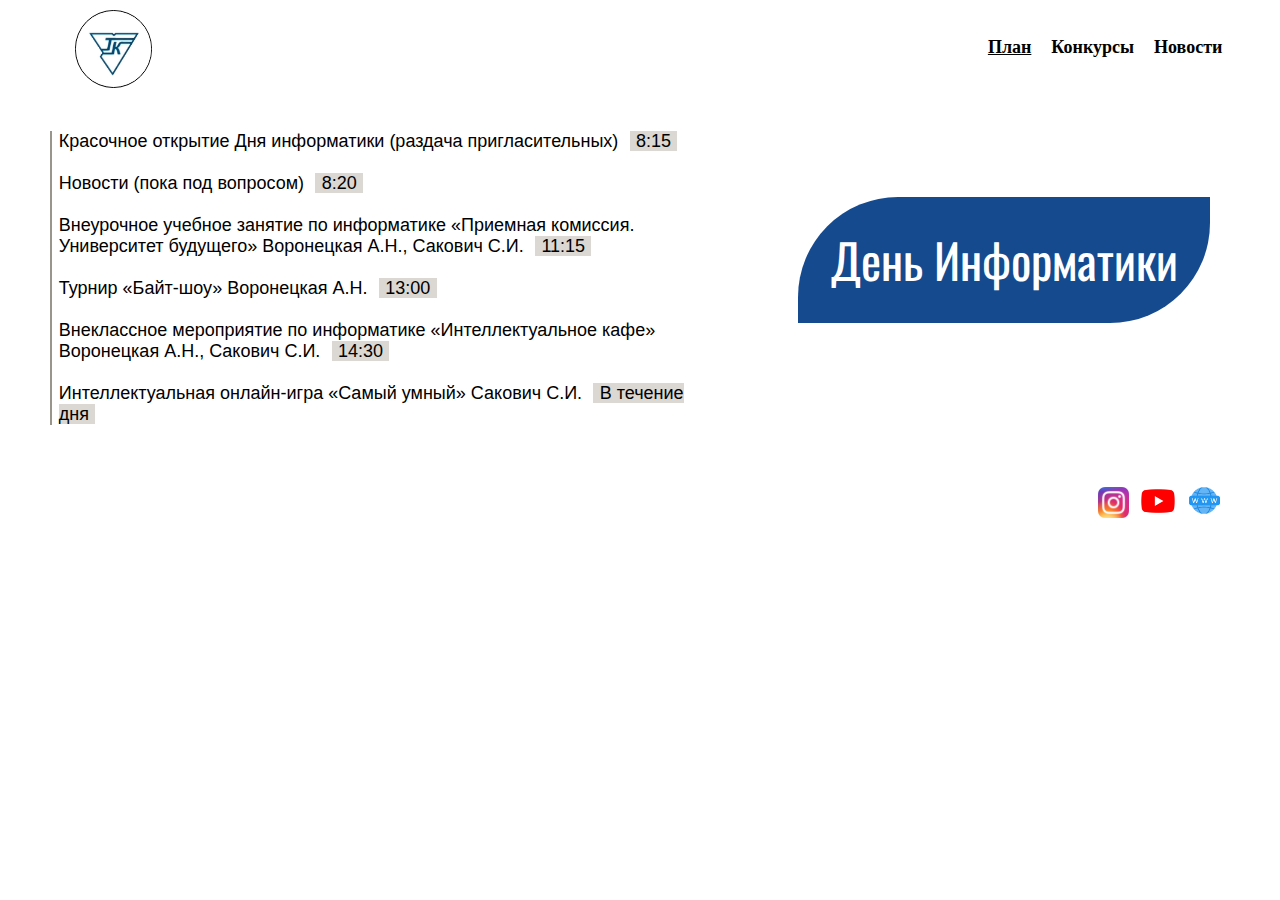
==== index.html @ e2b3457c "Add files via upload" ====
<!DOCTYPE html>

<HTML lang="ru">
<head>
<meta charset="utf-8">
<title>План</title>

<link rel="shortcut icon" href="photo/logo.png" type="image/png">

<link rel="stylesheet" type="text/css" href="css/1.css">

<meta name="viewport" content="width=device-width, initial-scale = 1.0">

</head>
<body background="white">
<div class="conteiner" align="center">
    <table border="0" align="center" width="100%">
        <tr height="15%" class="top">
            <td width="57%">
        <div class="top">
            <div class="logodiv">
            <img src="photo/logo.png" width="75" border="1" class="logo">
            </div>
        </div>
             <div class="silki2" align="center">
            <A HREF="index.html"><font color="black" face="Source Sans Pro" size=4><b><u class="t2">План</u></b></font><A>
		&nbsp
		&nbsp
		<A HREF="konkurs.html"><font color="black" face="Source Sans Pro" size=4><b>Конкурсы</b></font><A>
		&nbsp
		&nbsp
		<A HREF="news.html"><font color="black" bgcolor="green" face="Source Sans Pro" size=4><b>Новости</b></font></A>
            </div>
            </td>
            <td width="43%" align="right" class="silkinone">
            <div class="silki">
            <A HREF="index.html"><font color="black" face="Microsoft Sans Serif" size=4><b><u class="t2">План</u></b></font><A>
		&nbsp
		&nbsp
		<A HREF="konkurs.html"><font color="black" face="Microsoft Sans Serif" size=4><b>Конкурсы</b></font><A>
		&nbsp
		&nbsp
		<A HREF="news.html"><font color="black" bgcolor="green" face="Microsoft Sans Serif" size=4><b>Новости</b></font></A>
            </div>
            </td>
        </tr>
        <tr>
            <td class="plan">
            <br>
            <br>
            <div class="text">
            <div class="create-line">
            <div class="plan" width=100%><font face="arial" size=4>
            Красочное открытие Дня информатики (раздача пригласительных)
            <font class="time1">8:15</font>
            <br>
            <br>
            Новости (пока под вопросом)
            <font class="time1">8:20</font>
            <br>
            <br>
            Внеурочное учебное занятие по информатике «Приемная комиссия. Университет будущего» Воронецкая А.Н., Сакович С.И.
            <font class="time1">11:15</font>
            <br>
            <br>
            Турнир «Байт-шоу» Воронецкая А.Н.
            <font class="time1">13:00</font>
            <br>
            <br>
            Внеклассное мероприятие по информатике «Интеллектуальное кафе» Воронецкая А.Н., Сакович С.И.
            <font class="time1">14:30</font>
            <br>
            <br>
            Интеллектуальная онлайн-игра «Самый умный» Сакович С.И.
            <font class="time1">В течение дня</font>
            </font></div>
            </div>
            </div>
            </td>
            <td class="texti1">
            <div class="informatics" align="center">
                <font face="Oswald" size="7" class="texti">День Информатики</font>
            </div>
            </td>
        </tr>
        <tr>
		<td class="none"></td>
		<td height=10 class="url">
        <div class="text">
        <div class="create-line">
        <div class="plan2" width=100%><font face="arial" size=4 class="url">
            Красочное открытие Дня информатики (раздача пригласительных)
            <font class="time1">8:15</font>
            <br>
            <br>
            Новости (пока под вопросом)
            <font class="time1">8:20</font>
            <br>
            <br>
            Внеурочное учебное занятие по информатике «Приемная комиссия. Университет будущего» Воронецкая А.Н., Сакович С.И.
            <font class="time1">11:15</font>
            <br>
            <br>
            Турнир «Байт-шоу» Воронецкая А.Н.
            <font class="time1">13:00</font>
            <br>
            <br>
            Внеклассное мероприятие по информатике «Интеллектуальное кафе» Воронецкая А.Н., Сакович С.И.
            <font class="time1">14:30</font>
            <br>
            <br>
            Интеллектуальная онлайн-игра «Самый умный» Сакович С.И.
            <font class="time1">В течение дня</font>
            </font></div>
            </div>
            </div>
            </div>
		<dir align="right" valign=bottom class="t1">
			<A HREF="https://www.instagram.com/tk.grsu/" target="_blank" class="btn"><IMG src="photo/instagram.png" width=31 class="url"></A>
			&nbsp
			<A HREF="https://www.youtube.com/@tk_grsu_by" target="_blank"><IMG src="photo/youtube.png" width=34 class="url"></A>
			&nbsp
			<A HREF="http://tk.grsu.by/" target="_blank"><IMG src="photo/web.png" width=35 class="url"></A>
			</dir>
			</p>
		</td>
		</tr>
    </table>
</div>
</body>
<HTML>
---- css/1.css ----
﻿@import url('https://fonts.googleapis.com/css2?family=Oswald:wght@200;300;400&display=swap');
@import url('https://fonts.googleapis.com/css2?family=Source+Sans+Pro&display=swap');

img[class="logo"]{
	 border-radius: 100px 100px 100px 100px;
	 padding: 0px 0px 0px 0%;
	 margin: 0% 10%;
}
.create-line {
  height: 100%;
  border-left: 2px solid #99958C;
  margin: 0px 5%;
}
.plan{
	padding: 0px 0px 0px 1%;
	max-width: 100%;
}
.time1{
	padding: 0px 1% 0px 1%;
	margin: 0px 1%;
	background-color: #DBD7D2;
}
.silki{
	padding: 0px 10% 0px 0%;
}
.logodiv{
	padding: 1% 0% 0px 0%;
}
.informatics{
	align: center;
	padding: 0% 0% 0px 0%;
}
.texti{
	color: #FFFFFF;
	padding: 5% 6% 5% 6%;
	border-radius: 100px 0px 100px 0px;
	margin: 0px 5%;
	background-color: #154a8f;
}
a { 
    text-decoration: none;
   } 
b:hover {
    color: #154a8f;
	text-decoration: underline
}
.t1{
	margin: 10% 10%;
}
.conteiner{
}
body{
	padding: 0px 0px 0px 0px;
	margin: 0px 0px;
}

@media (min-width: 321px) and (max-width: 335px) {

.plan2{
	padding: 0px 0px 0px 1%;
	max-width: 100%;
}
td[class="plan"]{
	display: none;
}
td[class="none"]{
	display: none;
}
.texti{
	color: #FFFFFF;
	padding: 5% 8% 5% 8%;
	border-radius: 100px 0px 100px 0px;
	margin: 0% 5%;
	background-color: #154a8f;
	font-size: 25px;
}
td[class="texti1"]{
	width: 100%;
	height: 100px;
}
td[class="url"]{
	width: 100%;
}
td[class="silkinone"]{
	display: none;
}
font[class="texti"]{
	width: 100%;
	top: 0;
}
img[class="logo"]{
	align: center;
	display: block;
    margin-left: auto;
    margin-right: auto;
	margin-bottom: 5%;
	margin-top: 3%;
}
.create-line2 {
  height: 100%;
  border-left: 2px solid #99958C;
  margin: 0px 5%;
}
}

@media (min-width: 336px) and (max-width: 480px) {

.plan2{
	padding: 0px 0px 0px 1%;
	max-width: 100%;
}
td[class="plan"]{
	display: none;
}
td[class="none"]{
	display: none;
}
.texti{
	color: #FFFFFF;
	padding: 5% 6% 5% 6%;
	border-radius: 100px 0px 100px 0px;
	margin: 0px 5%;
	background-color: #154a8f;
	font-size: 27px;
}
td[class="texti1"]{
	width: 100%;
	height: 100px;
}
td[class="url"]{
	width: 100%;
}
td[class="silkinone"]{
	display: none;
}
font[class="texti"]{
	width: 100%;
	top: 0;
}
img[class="logo"]{
	align: center;
	display: block;
    margin-left: auto;
    margin-right: auto;
	margin-bottom: 5%;
	margin-top: 3%;
}
.create-line2 {
  height: 100%;
  border-left: 2px solid #99958C;
  margin: 0px 5%;
}
}

@media (min-width: 481px) and (max-width: 1900px) {
	font[class="url"]{
		display: none;
	}
	.texti{
	color: #FFFFFF;
	padding: 5% 6% 5% 6%;
	border-radius: 100px 0px 100px 0px;
	margin: 0px 5%;
	background-color: #154a8f;	
}
.silki2{
	display:none;
}
}

@font-face {
    font-family: "OpenSans";
    src: url("fonts/opensans.woff2") format("woff2")
            url("fonts/opensans.woff") format("woff") ;
    font-weight: normal;
    font-style: normal;
}

@font-face {
    font-family: "OpenSans";
    src: url("fonts/opensansbold.woff2") format("woff2"),
            url("fonts/opensansbold.woff") format("woff");
    font-weight: 700;
    font-style: normal;
}
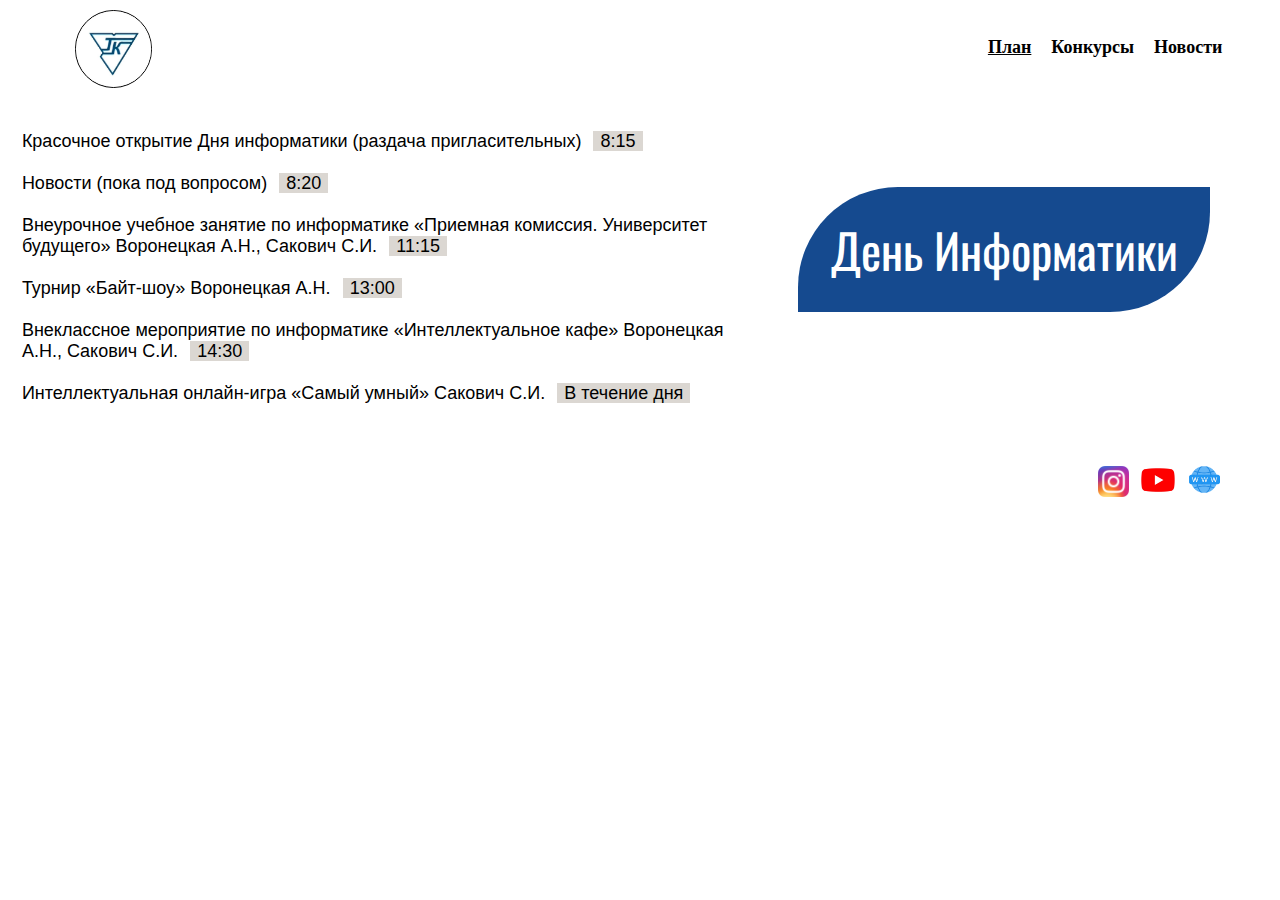
==== commit 143e2a9e: "Add files via upload" ====
--- a/index.html
+++ b/index.html
@@ -4,6 +4,12 @@
 <head>
 <meta charset="utf-8">
 <title>План</title>
+
+<link rel="preconnect" href="https://fonts.googleapis.com">
+<link rel="preconnect" href="https://fonts.gstatic.com" crossorigin>
+<link href="https://fonts.googleapis.com/css2?family=Source+Sans+Pro&display=swap" rel="stylesheet">
+
+
 
 <link rel="shortcut icon" href="photo/logo.png" type="image/png">
 
@@ -34,13 +40,13 @@
             </td>
             <td width="43%" align="right" class="silkinone">
             <div class="silki">
-            <A HREF="index.html"><font color="black" face="Microsoft Sans Serif" size=4><b><u class="t2">План</u></b></font><A>
+            <A HREF="index.html"><font color="black" face="Microsoft Sans Serif" size=4><b class="222"><u class="t2">План</u></b></font><A>
 		&nbsp
 		&nbsp
-		<A HREF="konkurs.html"><font color="black" face="Microsoft Sans Serif" size=4><b>Конкурсы</b></font><A>
+		<A HREF="konkurs.html"><font color="black" face="Microsoft Sans Serif" size=4><b class="222">Конкурсы</b></font><A>
 		&nbsp
 		&nbsp
-		<A HREF="news.html"><font color="black" bgcolor="green" face="Microsoft Sans Serif" size=4><b>Новости</b></font></A>
+		<A HREF="news.html"><font color="black" bgcolor="green" face="Microsoft Sans Serif" size=4><b class="222">Новости</b></font></A>
             </div>
             </td>
         </tr>
@@ -49,8 +55,8 @@
             <br>
             <br>
             <div class="text">
-            <div class="create-line">
-            <div class="plan" width=100%><font face="arial" size=4>
+            <div class="create-line"></div>
+            <div class="plan" width=100%><font face="arial" size=4 class="111">
             Красочное открытие Дня информатики (раздача пригласительных)
             <font class="time1">8:15</font>
             <br>
@@ -87,7 +93,7 @@
 		<td class="none"></td>
 		<td height=10 class="url">
         <div class="text">
-        <div class="create-line">
+        <div class="create-line2">
         <div class="plan2" width=100%><font face="arial" size=4 class="url">
             Красочное открытие Дня информатики (раздача пригласительных)
             <font class="time1">8:15</font>
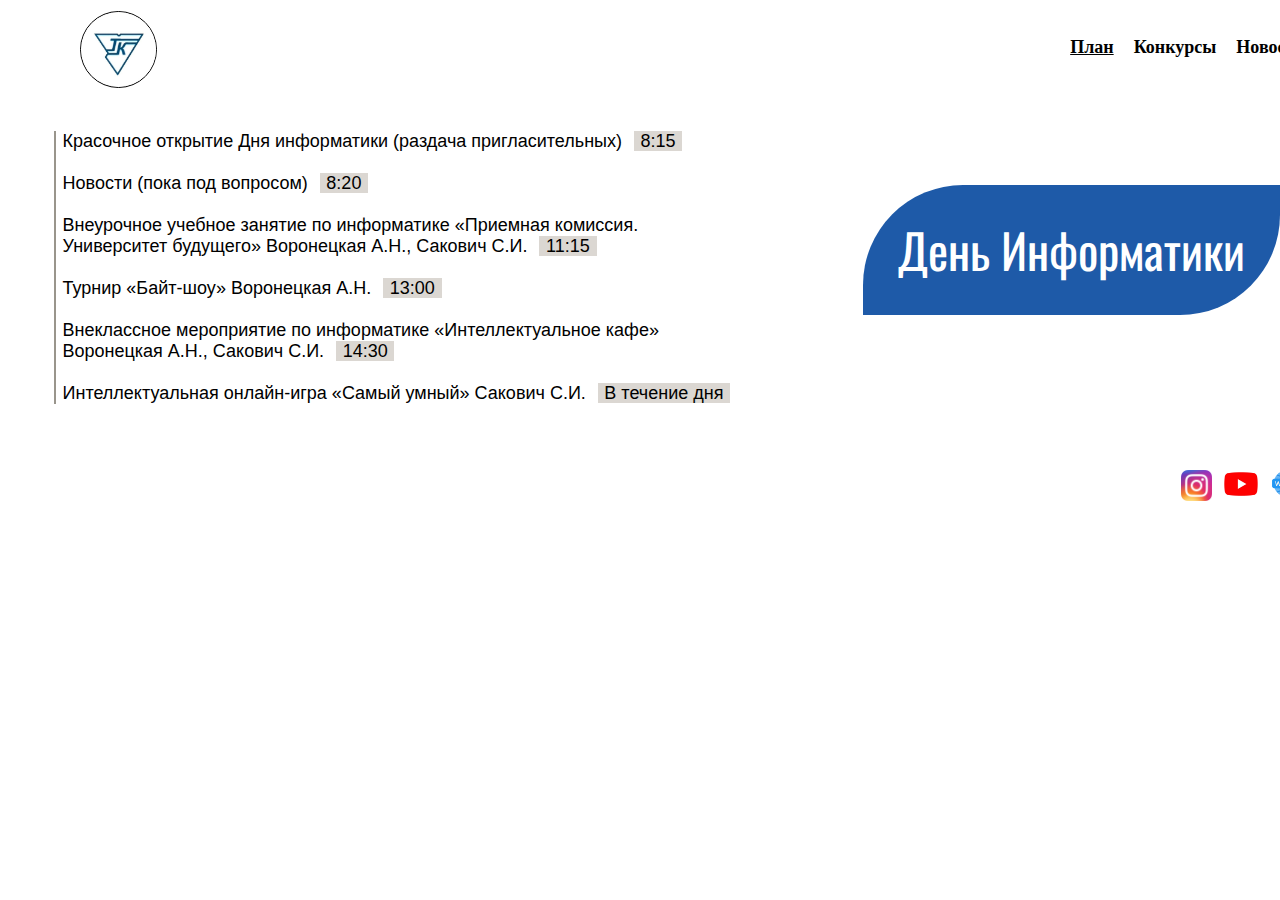
==== commit 3ff88bb5: "Add files via upload" ====
--- a/index.html
+++ b/index.html
@@ -55,7 +55,7 @@
             <br>
             <br>
             <div class="text">
-            <div class="create-line"></div>
+            <div class="create-line">
             <div class="plan" width=100%><font face="arial" size=4 class="111">
             Красочное открытие Дня информатики (раздача пригласительных)
             <font class="time1">8:15</font>
--- a/css/1.css
+++ b/css/1.css
@@ -19,6 +19,7 @@
 	padding: 0px 1% 0px 1%;
 	margin: 0px 1%;
 	background-color: #DBD7D2;
+
 }
 .silki{
 	padding: 0px 10% 0px 0%;
@@ -35,13 +36,13 @@
 	padding: 5% 6% 5% 6%;
 	border-radius: 100px 0px 100px 0px;
 	margin: 0px 5%;
-	background-color: #154a8f;
+	background-color: #1e5aa8;
 }
 a { 
     text-decoration: none;
    } 
 b:hover {
-    color: #154a8f;
+    color: #1e5aa8;
 	text-decoration: underline
 }
 .t1{
@@ -54,7 +55,7 @@
 	margin: 0px 0px;
 }
 
-@media (min-width: 321px) and (max-width: 335px) {
+@media (min-width: 1px) and (max-width: 335px) {
 
 .plan2{
 	padding: 0px 0px 0px 1%;
@@ -71,7 +72,7 @@
 	padding: 5% 8% 5% 8%;
 	border-radius: 100px 0px 100px 0px;
 	margin: 0% 5%;
-	background-color: #154a8f;
+	background-color: #1e5aa8;
 	font-size: 25px;
 }
 td[class="texti1"]{
@@ -101,6 +102,9 @@
   border-left: 2px solid #99958C;
   margin: 0px 5%;
 }
+.silki2{
+	padding: 0% 0px 3% 0px;
+}
 }
 
 @media (min-width: 336px) and (max-width: 480px) {
@@ -120,7 +124,7 @@
 	padding: 5% 6% 5% 6%;
 	border-radius: 100px 0px 100px 0px;
 	margin: 0px 5%;
-	background-color: #154a8f;
+	background-color: #1e5aa8;
 	font-size: 27px;
 }
 td[class="texti1"]{
@@ -150,9 +154,12 @@
   border-left: 2px solid #99958C;
   margin: 0px 5%;
 }
-}
-
-@media (min-width: 481px) and (max-width: 1900px) {
+.silki2{
+	padding: 0% 0px 3% 0px;
+}
+}
+
+@media (min-width: 481px) and (max-width: 2000px) {
 	font[class="url"]{
 		display: none;
 	}
@@ -161,25 +168,71 @@
 	padding: 5% 6% 5% 6%;
 	border-radius: 100px 0px 100px 0px;
 	margin: 0px 5%;
-	background-color: #154a8f;	
+	background-color: #1e5aa8;	
 }
 .silki2{
 	display:none;
 }
 }
 
-@font-face {
-    font-family: "OpenSans";
-    src: url("fonts/opensans.woff2") format("woff2")
-            url("fonts/opensans.woff") format("woff") ;
-    font-weight: normal;
-    font-style: normal;
-}
-
-@font-face {
-    font-family: "OpenSans";
-    src: url("fonts/opensansbold.woff2") format("woff2"),
-            url("fonts/opensansbold.woff") format("woff");
-    font-weight: 700;
-    font-style: normal;
+@media (min-width: 993px) and (max-width: 1600px) {
+.conteiner{
+	width: 1366px;
+	margin-left: auto;
+	margin-right: auto;
+}
+}
+
+@media (min-width: 1601px) and (max-width: 2000px) {
+.conteiner{
+	width: 1680px;
+	margin-left: auto;
+	margin-right: auto;
+}
+.plan2{
+	padding: 0px 0px 0px 1%;
+	max-width: 100%;
+}
+.texti{
+	color: #FFFFFF;
+	padding: 5% 6% 5% 6%;
+	border-radius: 100px 0px 100px 0px;
+	margin: 0px 5%;
+	background-color: #1e5aa8;
+	font-size: 27px;
+}
+td[class="texti1"]{
+	width: 100%;
+	height: 100px;
+}
+td[class="url"]{
+	width: 100%;
+}
+font[class="texti"]{
+	width: 100%;
+	top: 0;
+	font-size: 75px;
+}
+img[class="logo"]{
+	align: center;
+	display: block;
+	width: 130px;
+}
+.create-line2 {
+  height: 100%;
+  border-left: 2px solid #99958C;
+  margin: 0px 5%;
+}
+.silki2{
+	padding: 0% 0px 3% 0px;
+}
+font[class="111"]{
+	font-size: 30px;
+}
+b[class="222"]{
+	font-size: 30px;
+}
+img.url{
+	width: 50px;
+}
 }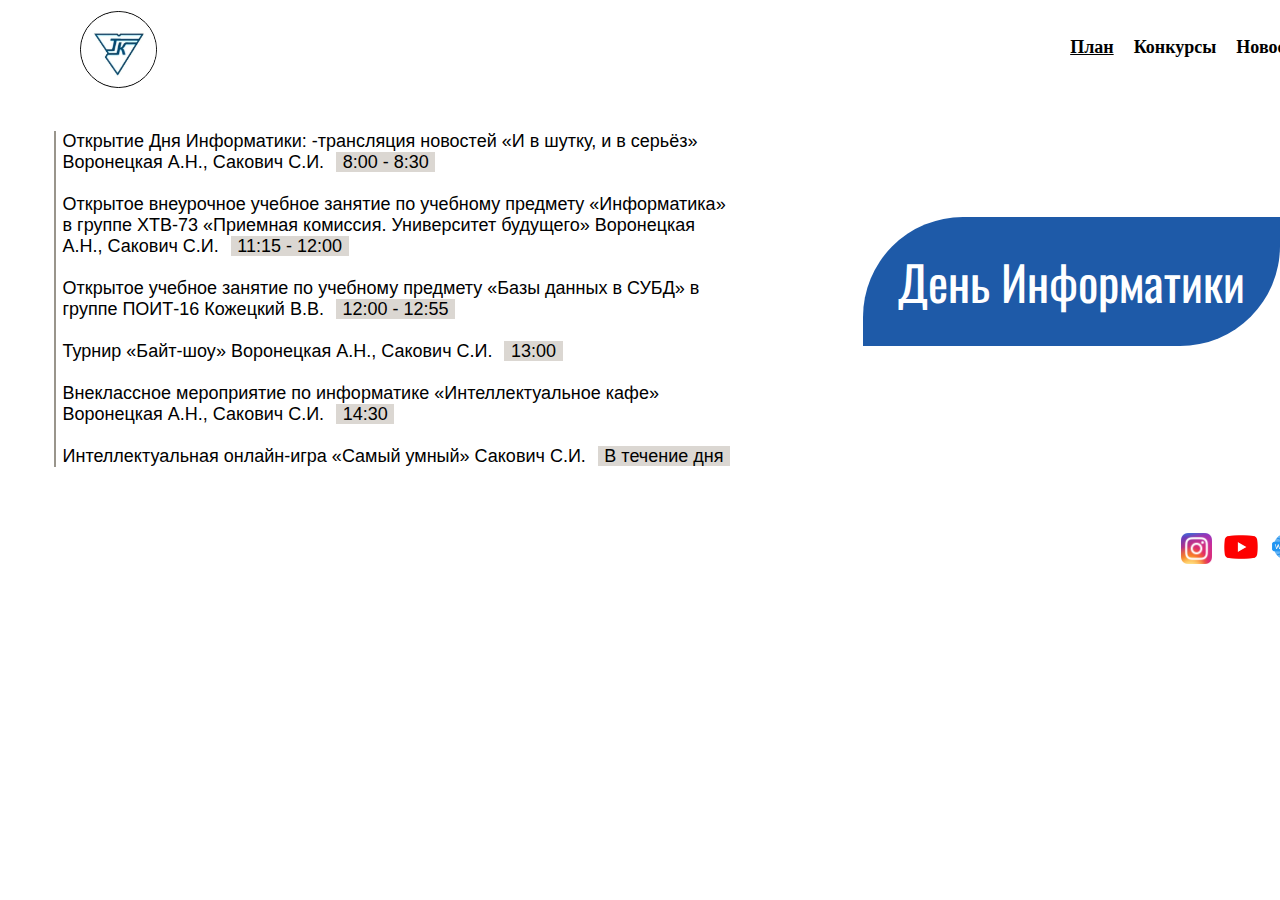
==== commit 754333ef: "Add files via upload" ====
--- a/index.html
+++ b/index.html
@@ -57,23 +57,28 @@
             <div class="text">
             <div class="create-line">
             <div class="plan" width=100%><font face="arial" size=4 class="111">
-            Красочное открытие Дня информатики (раздача пригласительных)
-            <font class="time1">8:15</font>
+            Открытие Дня Информатики: -трансляция новостей «И в шутку, и в серьёз»
+            Воронецкая А.Н., Сакович С.И.
+            <font class="time1">8:00 - 8:30</font>
             <br>
             <br>
-            Новости (пока под вопросом)
-            <font class="time1">8:20</font>
+            Открытое внеурочное учебное занятие по учебному предмету «Информатика» в группе ХТВ-73 «Приемная комиссия. Университет будущего»
+            Воронецкая А.Н., Сакович С.И.
+            <font class="time1">11:15 - 12:00</font>
             <br>
             <br>
-            Внеурочное учебное занятие по информатике «Приемная комиссия. Университет будущего» Воронецкая А.Н., Сакович С.И.
-            <font class="time1">11:15</font>
+            Открытое учебное занятие по учебному предмету «Базы данных в СУБД» в группе ПОИТ-16
+            Кожецкий В.В.
+            <font class="time1">12:00 - 12:55</font>
             <br>
             <br>
-            Турнир «Байт-шоу» Воронецкая А.Н.
+            Турнир «Байт-шоу»
+            Воронецкая А.Н., Сакович С.И.
             <font class="time1">13:00</font>
             <br>
             <br>
-            Внеклассное мероприятие по информатике «Интеллектуальное кафе» Воронецкая А.Н., Сакович С.И.
+           Внеклассное мероприятие по информатике «Интеллектуальное кафе»
+           Воронецкая А.Н., Сакович С.И.
             <font class="time1">14:30</font>
             <br>
             <br>
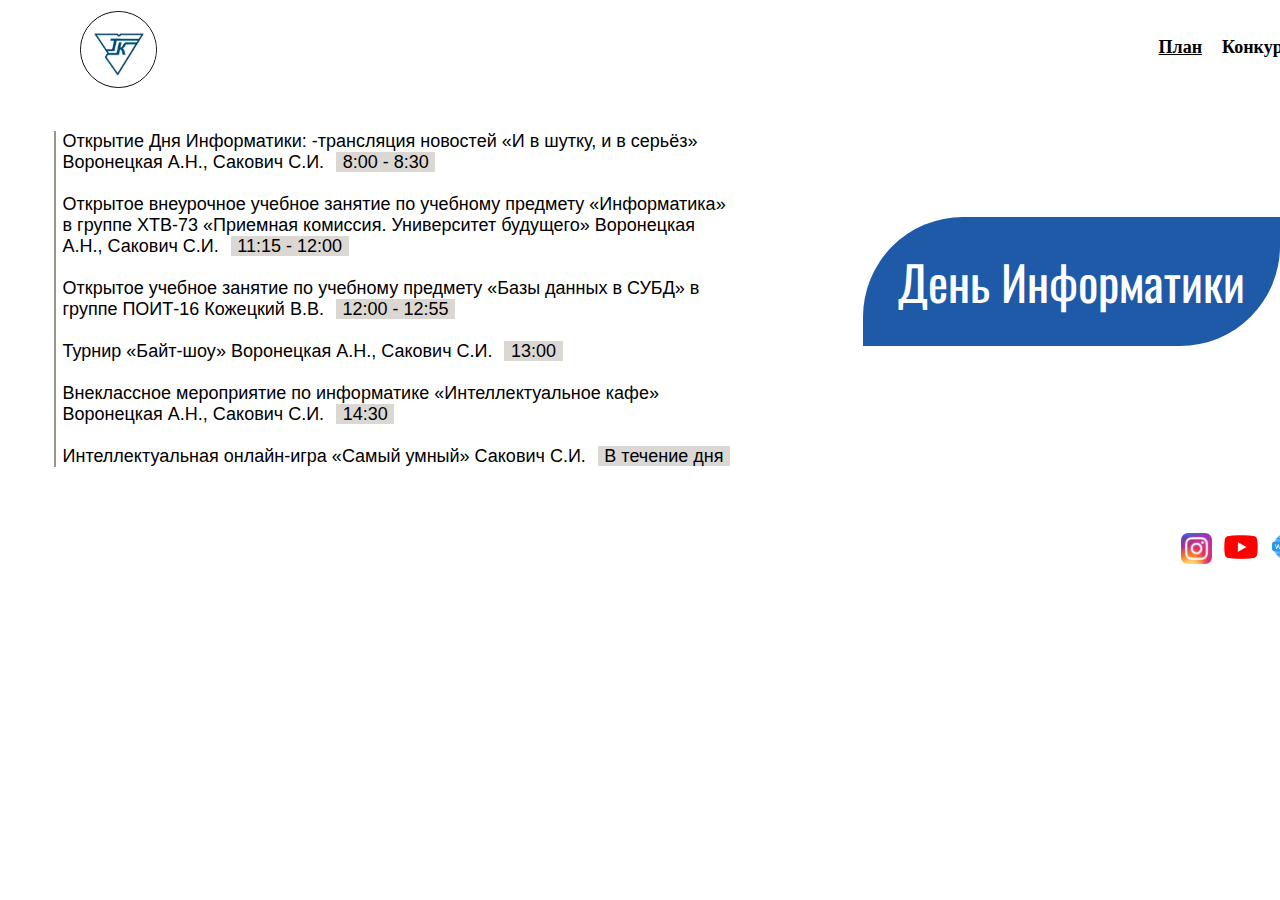
==== commit 7f615691: "Add files via upload" ====
--- a/index.html
+++ b/index.html
@@ -33,9 +33,7 @@
 		&nbsp
 		&nbsp
 		<A HREF="konkurs.html"><font color="black" face="Source Sans Pro" size=4><b>Конкурсы</b></font><A>
-		&nbsp
-		&nbsp
-		<A HREF="news.html"><font color="black" bgcolor="green" face="Source Sans Pro" size=4><b>Новости</b></font></A>
+		
             </div>
             </td>
             <td width="43%" align="right" class="silkinone">
@@ -44,9 +42,7 @@
 		&nbsp
 		&nbsp
 		<A HREF="konkurs.html"><font color="black" face="Microsoft Sans Serif" size=4><b class="222">Конкурсы</b></font><A>
-		&nbsp
-		&nbsp
-		<A HREF="news.html"><font color="black" bgcolor="green" face="Microsoft Sans Serif" size=4><b class="222">Новости</b></font></A>
+		
             </div>
             </td>
         </tr>
@@ -100,23 +96,28 @@
         <div class="text">
         <div class="create-line2">
         <div class="plan2" width=100%><font face="arial" size=4 class="url">
-            Красочное открытие Дня информатики (раздача пригласительных)
-            <font class="time1">8:15</font>
+             Открытие Дня Информатики: -трансляция новостей «И в шутку, и в серьёз»
+            Воронецкая А.Н., Сакович С.И.
+            <font class="time1">8:00 - 8:30</font>
             <br>
             <br>
-            Новости (пока под вопросом)
-            <font class="time1">8:20</font>
+            Открытое внеурочное учебное занятие по учебному предмету «Информатика» в группе ХТВ-73 «Приемная комиссия. Университет будущего»
+            Воронецкая А.Н., Сакович С.И.
+            <font class="time1">11:15 - 12:00</font>
             <br>
             <br>
-            Внеурочное учебное занятие по информатике «Приемная комиссия. Университет будущего» Воронецкая А.Н., Сакович С.И.
-            <font class="time1">11:15</font>
+            Открытое учебное занятие по учебному предмету «Базы данных в СУБД» в группе ПОИТ-16
+            Кожецкий В.В.
+            <font class="time1">12:00 - 12:55</font>
             <br>
             <br>
-            Турнир «Байт-шоу» Воронецкая А.Н.
+            Турнир «Байт-шоу»
+            Воронецкая А.Н., Сакович С.И.
             <font class="time1">13:00</font>
             <br>
             <br>
-            Внеклассное мероприятие по информатике «Интеллектуальное кафе» Воронецкая А.Н., Сакович С.И.
+           Внеклассное мероприятие по информатике «Интеллектуальное кафе»
+           Воронецкая А.Н., Сакович С.И.
             <font class="time1">14:30</font>
             <br>
             <br>
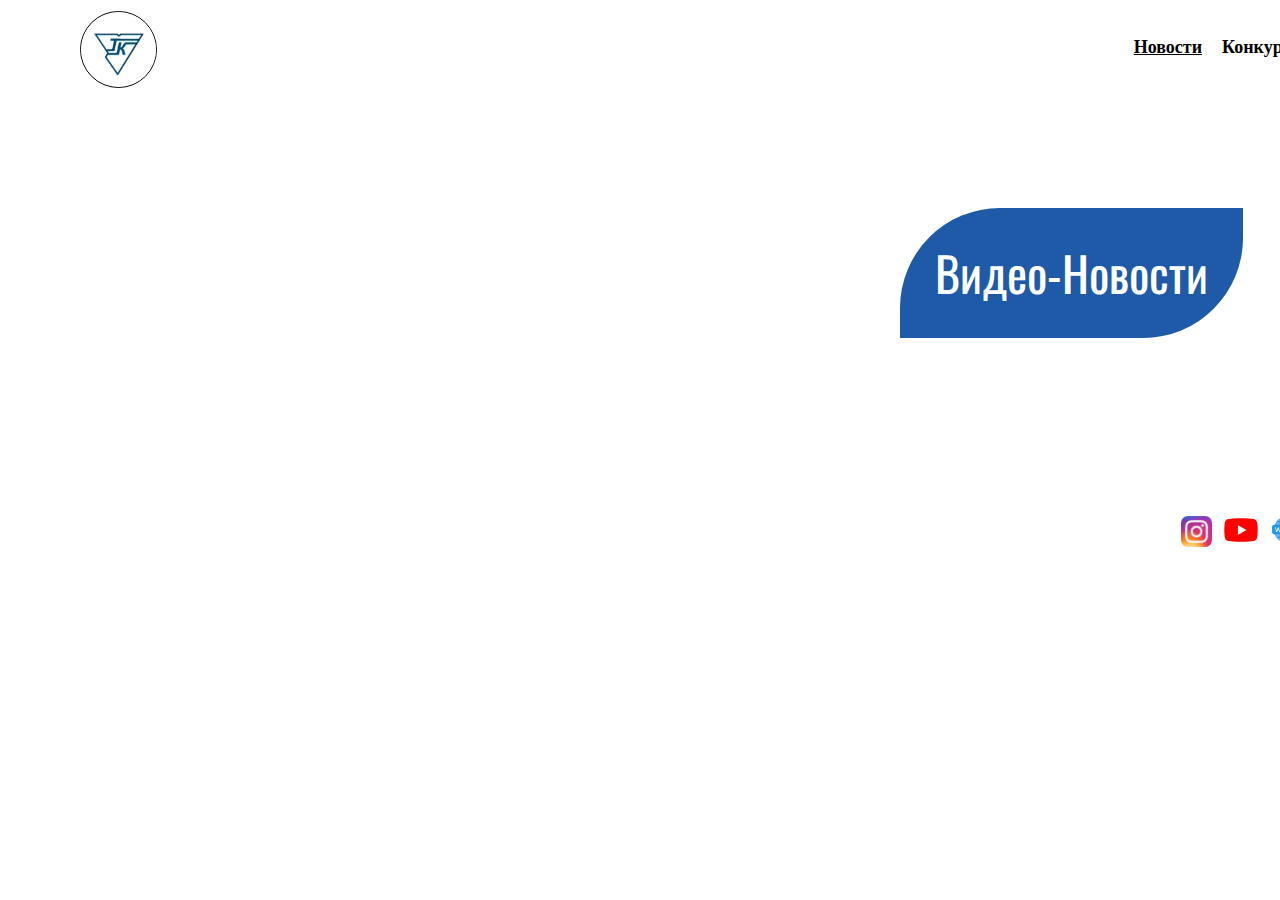
==== commit 75fdd41b: "Update index.html" ====
--- a/index.html
+++ b/index.html
@@ -3,7 +3,7 @@
 <HTML lang="ru">
 <head>
 <meta charset="utf-8">
-<title>План</title>
+<title>Новости</title>
 
 <link rel="preconnect" href="https://fonts.googleapis.com">
 <link rel="preconnect" href="https://fonts.gstatic.com" crossorigin>
@@ -29,7 +29,7 @@
             </div>
         </div>
              <div class="silki2" align="center">
-            <A HREF="index.html"><font color="black" face="Source Sans Pro" size=4><b><u class="t2">План</u></b></font><A>
+            <A HREF="index.html"><font color="black" face="Source Sans Pro" size=4><b><u class="t2">Новости</u></b></font><A>
 		&nbsp
 		&nbsp
 		<A HREF="konkurs.html"><font color="black" face="Source Sans Pro" size=4><b>Конкурсы</b></font><A>
@@ -38,7 +38,7 @@
             </td>
             <td width="43%" align="right" class="silkinone">
             <div class="silki">
-            <A HREF="index.html"><font color="black" face="Microsoft Sans Serif" size=4><b class="222"><u class="t2">План</u></b></font><A>
+            <A HREF="index.html"><font color="black" face="Microsoft Sans Serif" size=4><b class="222"><u class="t2">Новости</u></b></font><A>
 		&nbsp
 		&nbsp
 		<A HREF="konkurs.html"><font color="black" face="Microsoft Sans Serif" size=4><b class="222">Конкурсы</b></font><A>
@@ -51,82 +51,31 @@
             <br>
             <br>
             <div class="text">
-            <div class="create-line">
-            <div class="plan" width=100%><font face="arial" size=4 class="111">
-            Открытие Дня Информатики: -трансляция новостей «И в шутку, и в серьёз»
-            Воронецкая А.Н., Сакович С.И.
-            <font class="time1">8:00 - 8:30</font>
-            <br>
-            <br>
-            Открытое внеурочное учебное занятие по учебному предмету «Информатика» в группе ХТВ-73 «Приемная комиссия. Университет будущего»
-            Воронецкая А.Н., Сакович С.И.
-            <font class="time1">11:15 - 12:00</font>
-            <br>
-            <br>
-            Открытое учебное занятие по учебному предмету «Базы данных в СУБД» в группе ПОИТ-16
-            Кожецкий В.В.
-            <font class="time1">12:00 - 12:55</font>
-            <br>
-            <br>
-            Турнир «Байт-шоу»
-            Воронецкая А.Н., Сакович С.И.
-            <font class="time1">13:00</font>
-            <br>
-            <br>
-           Внеклассное мероприятие по информатике «Интеллектуальное кафе»
-           Воронецкая А.Н., Сакович С.И.
-            <font class="time1">14:30</font>
-            <br>
-            <br>
-            Интеллектуальная онлайн-игра «Самый умный» Сакович С.И.
-            <font class="time1">В течение дня</font>
-            </font></div>
+            
+                <iframe width="560" height="315" src="https://www.youtube.com/embed/OIL2e_UqlFs" title="YouTube video player" class="da" frameborder="0" allow="accelerometer; autoplay; clipboard-write; encrypted-media; gyroscope; picture-in-picture; web-share" allowfullscreen></iframe>
+
             </div>
             </div>
             </td>
             <td class="texti1">
-            <div class="informatics" align="center">
-                <font face="Oswald" size="7" class="texti">День Информатики</font>
-            </div>
-            </td>
+                <div class="informatics" align="center">
+                    <font face="Oswald" size="7" class="texti">Видео-Новости</font>
+                </div>
+                </td>
         </tr>
         <tr>
 		<td class="none"></td>
 		<td height=10 class="url">
         <div class="text">
-        <div class="create-line2">
-        <div class="plan2" width=100%><font face="arial" size=4 class="url">
-             Открытие Дня Информатики: -трансляция новостей «И в шутку, и в серьёз»
-            Воронецкая А.Н., Сакович С.И.
-            <font class="time1">8:00 - 8:30</font>
-            <br>
-            <br>
-            Открытое внеурочное учебное занятие по учебному предмету «Информатика» в группе ХТВ-73 «Приемная комиссия. Университет будущего»
-            Воронецкая А.Н., Сакович С.И.
-            <font class="time1">11:15 - 12:00</font>
-            <br>
-            <br>
-            Открытое учебное занятие по учебному предмету «Базы данных в СУБД» в группе ПОИТ-16
-            Кожецкий В.В.
-            <font class="time1">12:00 - 12:55</font>
-            <br>
-            <br>
-            Турнир «Байт-шоу»
-            Воронецкая А.Н., Сакович С.И.
-            <font class="time1">13:00</font>
-            <br>
-            <br>
-           Внеклассное мероприятие по информатике «Интеллектуальное кафе»
-           Воронецкая А.Н., Сакович С.И.
-            <font class="time1">14:30</font>
-            <br>
-            <br>
-            Интеллектуальная онлайн-игра «Самый умный» Сакович С.И.
-            <font class="time1">В течение дня</font>
-            </font></div>
+            <div class="video" align="center" class="nonevideo">
+            
+                <iframe width="315" height="180" src="https://www.youtube.com/embed/OIL2e_UqlFs" title="YouTube video player" class="da1" frameborder="0" allow="accelerometer; autoplay; clipboard-write; encrypted-media; gyroscope; picture-in-picture; web-share" allowfullscreen></iframe>
+
+
             </div>
             </div>
             </div>
+    
 		<dir align="right" valign=bottom class="t1">
 			<A HREF="https://www.instagram.com/tk.grsu/" target="_blank" class="btn"><IMG src="photo/instagram.png" width=31 class="url"></A>
 			&nbsp
@@ -140,4 +89,4 @@
     </table>
 </div>
 </body>
-<HTML>+<HTML>
--- a/css/1.css
+++ b/css/1.css
@@ -1,5 +1,12 @@
 ﻿@import url('https://fonts.googleapis.com/css2?family=Oswald:wght@200;300;400&display=swap');
 @import url('https://fonts.googleapis.com/css2?family=Source+Sans+Pro&display=swap');
+
+.da{
+	margin-left: 7%;
+}
+.da1{
+	
+}
 
 img[class="logo"]{
 	 border-radius: 100px 100px 100px 100px;
@@ -105,9 +112,19 @@
 .silki2{
 	padding: 0% 0px 3% 0px;
 }
+.video{
+	margin-top: 5%;
+}
 }
 
 @media (min-width: 336px) and (max-width: 480px) {
+
+	.video{
+		margin-top: 6%;
+	}
+	video{
+		width: 336px;
+	}
 
 .plan2{
 	padding: 0px 0px 0px 1%;
@@ -173,6 +190,12 @@
 .silki2{
 	display:none;
 }
+.video{
+	display: none;
+}
+iframe.da1{
+	display: none;
+}
 }
 
 @media (min-width: 993px) and (max-width: 1600px) {
@@ -181,10 +204,13 @@
 	margin-left: auto;
 	margin-right: auto;
 }
+.nonevideo{
+	display: none;
+}
 }
 
 @media (min-width: 1601px) and (max-width: 2000px) {
-.conteiner{
+	.conteiner{
 	width: 1680px;
 	margin-left: auto;
 	margin-right: auto;
@@ -235,4 +261,7 @@
 img.url{
 	width: 50px;
 }
+.nonevideo{
+	display: none;
+}
 }